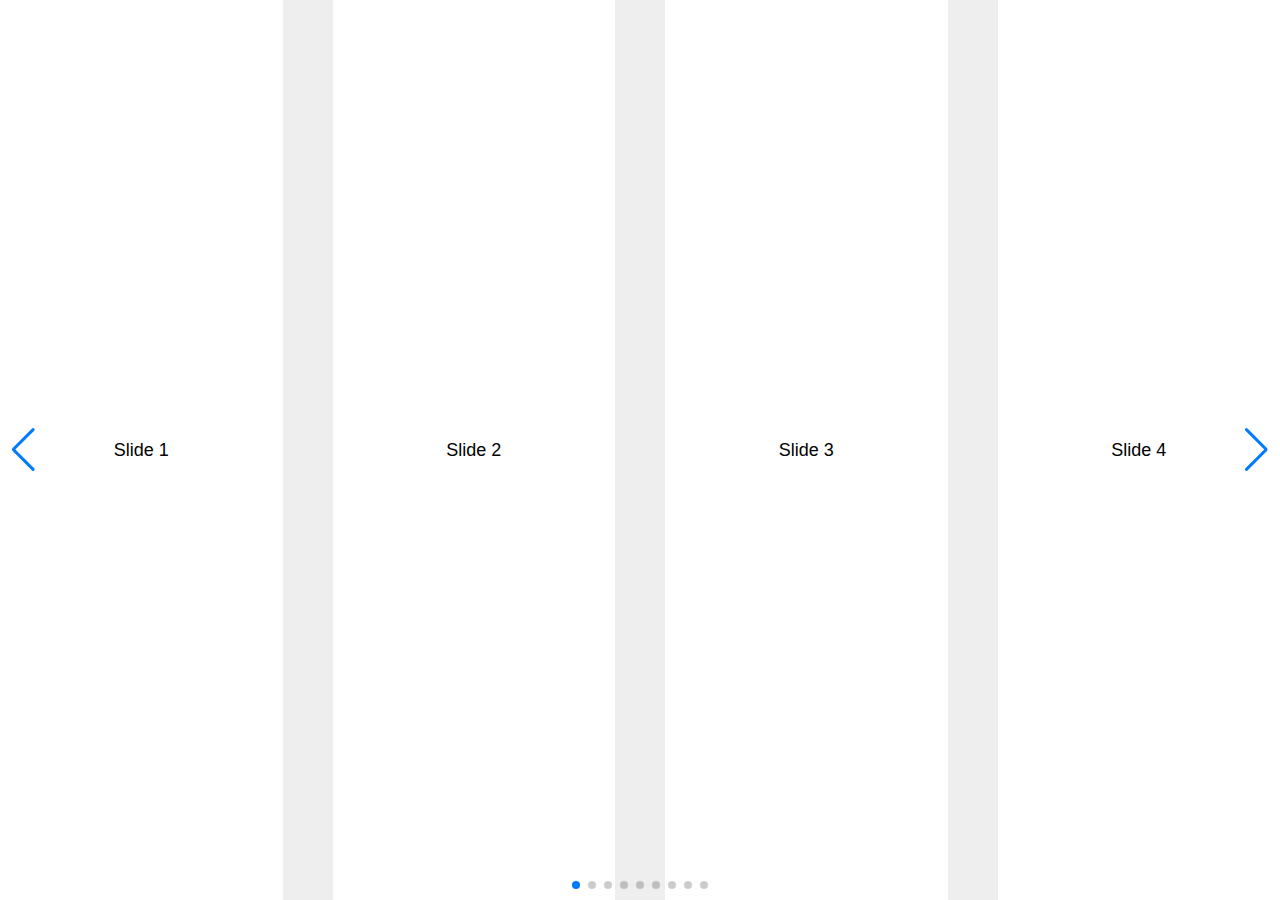
==== 01-slide/index.html @ f739c4b2 "dd" ====
<!DOCTYPE html>
<html lang="en">
    <head>
        <meta charset="utf-8" />
        <title>Swiper demo</title>
        <meta
            name="viewport"
            content="width=device-width, initial-scale=1, minimum-scale=1, maximum-scale=1"
        />
        <!-- Link Swiper's CSS -->
        <link
            rel="stylesheet"
            href="https://cdn.jsdelivr.net/npm/swiper@11/swiper-bundle.min.css"
        />

        <!-- Demo styles -->
        <style>
            html,
            body {
                position: relative;
                height: 100%;
            }

            body {
                background: #eee;
                font-family: Helvetica Neue, Helvetica, Arial, sans-serif;
                font-size: 14px;
                color: #000;
                margin: 0;
                padding: 0;
            }

            .swiper {
                width: 100%;
                height: 100%;
            }

            .swiper-slide {
                text-align: center;
                font-size: 18px;
                background: #fff;
                display: flex;
                justify-content: center;
                align-items: center;
            }

            .swiper-slide img {
                display: block;
                width: 100%;
                height: 100%;
                object-fit: cover;
            }

            .swiper {
                margin-left: auto;
                margin-right: auto;
            }
        </style>
    </head>

    <body>
        <!-- Swiper -->
        <div class="swiper mySwiper">
            <div class="swiper-wrapper">
                <div class="swiper-slide">Slide 1</div>
                <div class="swiper-slide">Slide 2</div>
                <div class="swiper-slide">Slide 3</div>
                <div class="swiper-slide">Slide 4</div>
                <div class="swiper-slide">Slide 5</div>
                <div class="swiper-slide">Slide 6</div>
                <div class="swiper-slide">Slide 7</div>
                <div class="swiper-slide">Slide 8</div>
                <div class="swiper-slide">Slide 9</div>
            </div>
            <div class="swiper-button-next"></div>
            <div class="swiper-button-prev"></div>
            <div class="swiper-pagination"></div>
        </div>

        <!-- Swiper JS -->
        <script src="https://cdn.jsdelivr.net/npm/swiper@11/swiper-bundle.min.js"></script>

        <!-- Initialize Swiper -->
        <script>
            var swiper = new Swiper('.mySwiper', {
                slidesPerView: 1,
                spaceBetween: 20,
                loop: true,
                pagination: {
                    el: '.swiper-pagination',
                    clickable: true,
                },
                navigation: {
                    nextEl: '.swiper-button-next',
                    prevEl: '.swiper-button-prev',
                },
                breakpoints: {
                    600: {
                        slidesPerView: 2,
                        spaceBetween: 20,
                    },
                    1024: {
                        slidesPerView: 4,
                        spaceBetween: 50,
                    },
                },
            });
        </script>
    </body>
</html>
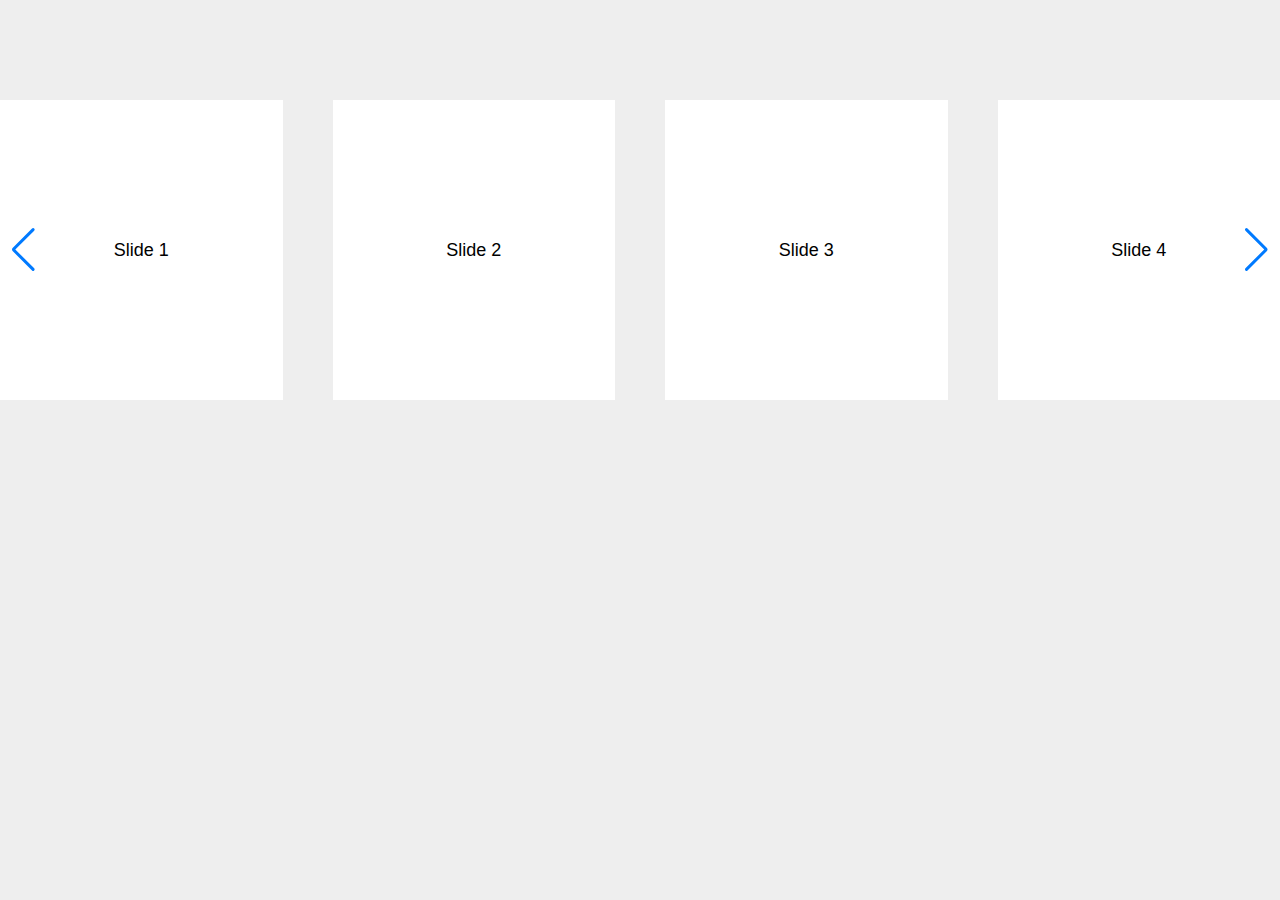
==== commit 002ef0e9: "dd" ====
--- a/01-slide/index.html
+++ b/01-slide/index.html
@@ -31,8 +31,13 @@
             }
 
             .swiper {
+                overflow: visible;
+                max-width: 1280px;
                 width: 100%;
-                height: 100%;
+                height: 300px;
+                margin-top: 100px;
+                margin-left: auto;
+                margin-right: auto;
             }
 
             .swiper-slide {
@@ -51,30 +56,31 @@
                 object-fit: cover;
             }
 
-            .swiper {
-                margin-left: auto;
-                margin-right: auto;
+            .container {
+                overflow: hidden;
             }
         </style>
     </head>
 
     <body>
         <!-- Swiper -->
-        <div class="swiper mySwiper">
-            <div class="swiper-wrapper">
-                <div class="swiper-slide">Slide 1</div>
-                <div class="swiper-slide">Slide 2</div>
-                <div class="swiper-slide">Slide 3</div>
-                <div class="swiper-slide">Slide 4</div>
-                <div class="swiper-slide">Slide 5</div>
-                <div class="swiper-slide">Slide 6</div>
-                <div class="swiper-slide">Slide 7</div>
-                <div class="swiper-slide">Slide 8</div>
-                <div class="swiper-slide">Slide 9</div>
+        <div class="container">
+            <div class="swiper mySwiper">
+                <div class="swiper-wrapper">
+                    <div class="swiper-slide">Slide 1</div>
+                    <div class="swiper-slide">Slide 2</div>
+                    <div class="swiper-slide">Slide 3</div>
+                    <div class="swiper-slide">Slide 4</div>
+                    <div class="swiper-slide">Slide 5</div>
+                    <div class="swiper-slide">Slide 6</div>
+                    <div class="swiper-slide">Slide 7</div>
+                    <div class="swiper-slide">Slide 8</div>
+                    <div class="swiper-slide">Slide 9</div>
+                </div>
+                <div class="swiper-button-next"></div>
+                <div class="swiper-button-prev"></div>
+                <!-- <div class="swiper-pagination"></div> -->
             </div>
-            <div class="swiper-button-next"></div>
-            <div class="swiper-button-prev"></div>
-            <div class="swiper-pagination"></div>
         </div>
 
         <!-- Swiper JS -->
@@ -86,6 +92,10 @@
                 slidesPerView: 1,
                 spaceBetween: 20,
                 loop: true,
+                // autoplay: {
+                //     delay: 2500,
+                //     disableOnInteraction: false,
+                // },
                 pagination: {
                     el: '.swiper-pagination',
                     clickable: true,
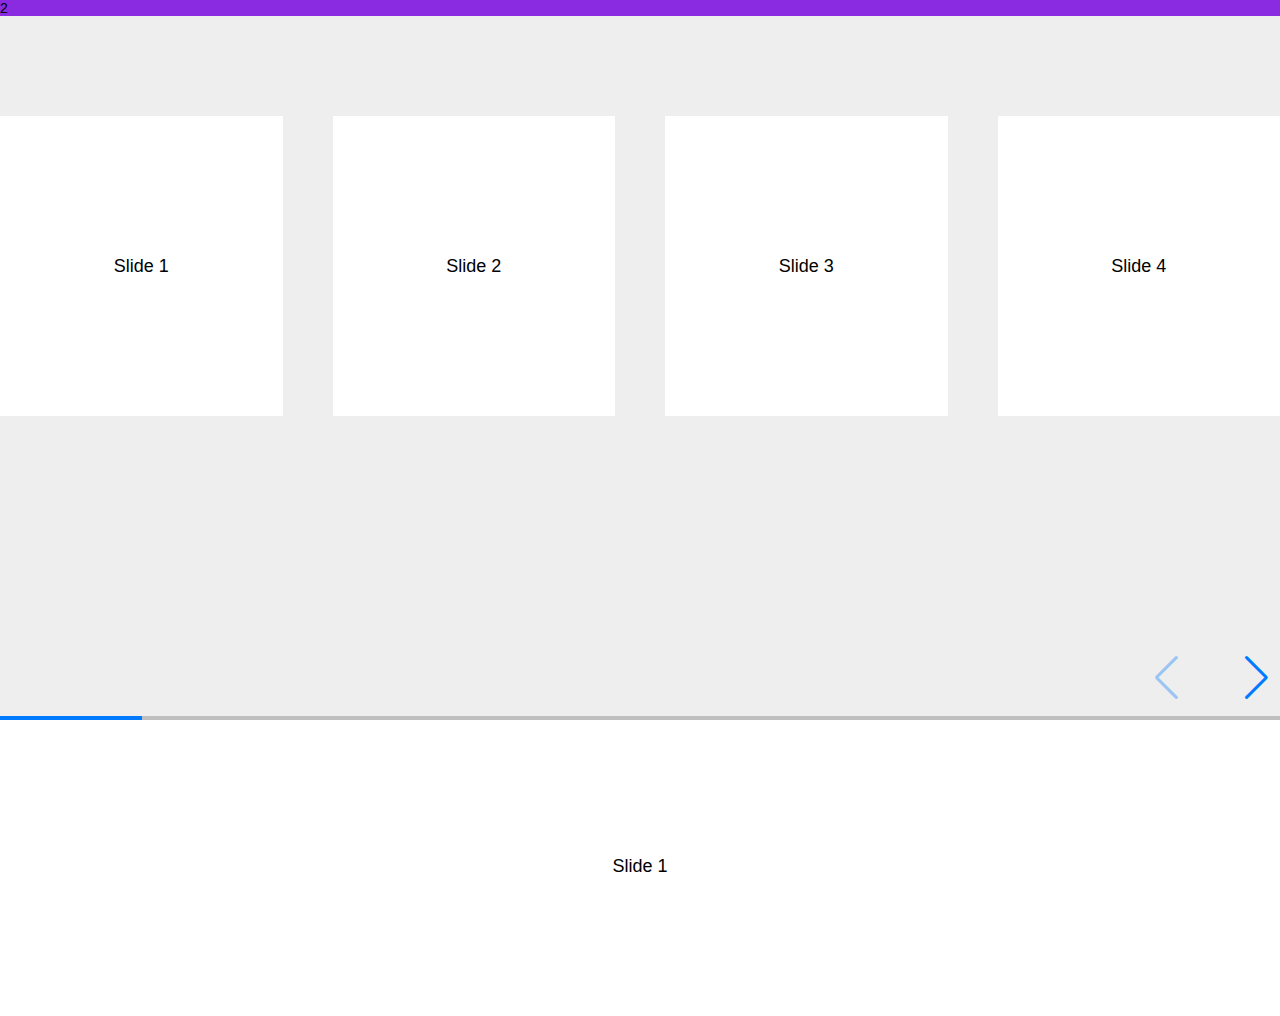
==== commit 6bae8ae6: "dd" ====
--- a/01-slide/index.html
+++ b/01-slide/index.html
@@ -35,7 +35,7 @@
                 max-width: 1280px;
                 width: 100%;
                 height: 300px;
-                margin-top: 100px;
+                margin-top: 300px;
                 margin-left: auto;
                 margin-right: auto;
             }
@@ -47,6 +47,7 @@
                 display: flex;
                 justify-content: center;
                 align-items: center;
+                height: 300px;
             }
 
             .swiper-slide img {
@@ -59,13 +60,37 @@
             .container {
                 overflow: hidden;
             }
+            .swiper-button-next,
+            .swiper-button-prev {
+                top: -60px;
+                margin-top: 0;
+            }
+            .swiper-button-prev {
+                right: 100px;
+                left: auto;
+            }
+            .swiper-container {
+                position: relative;
+            }
+            .parent {
+                margin-bottom: 100px;
+                background: lightblue;
+            }
+            .child {
+                height: 100%;
+                background: blueviolet;
+            }
         </style>
     </head>
 
     <body>
+        <div class="parent">
+            <div class="child">2</div>
+        </div>
+
         <!-- Swiper -->
-        <div class="container">
-            <div class="swiper mySwiper">
+        <div class="container etf-slide-wrap">
+            <div class="swiper-container etf-slide">
                 <div class="swiper-wrapper">
                     <div class="swiper-slide">Slide 1</div>
                     <div class="swiper-slide">Slide 2</div>
@@ -77,10 +102,26 @@
                     <div class="swiper-slide">Slide 8</div>
                     <div class="swiper-slide">Slide 9</div>
                 </div>
-                <div class="swiper-button-next"></div>
-                <div class="swiper-button-prev"></div>
-                <!-- <div class="swiper-pagination"></div> -->
+                <div class="swiper-button-next etf-next"></div>
+                <div class="swiper-button-prev etf-prev"></div>
             </div>
+        </div>
+
+        <div class="swiper intro-slide">
+            <div class="swiper-wrapper">
+                <div class="swiper-slide">Slide 1</div>
+                <div class="swiper-slide">Slide 2</div>
+                <div class="swiper-slide">Slide 3</div>
+                <div class="swiper-slide">Slide 4</div>
+                <div class="swiper-slide">Slide 5</div>
+                <div class="swiper-slide">Slide 6</div>
+                <div class="swiper-slide">Slide 7</div>
+                <div class="swiper-slide">Slide 8</div>
+                <div class="swiper-slide">Slide 9</div>
+            </div>
+            <div class="swiper-button-next intro-next"></div>
+            <div class="swiper-button-prev intro-prev"></div>
+            <div class="swiper-pagination intro-pagination"></div>
         </div>
 
         <!-- Swiper JS -->
@@ -88,21 +129,17 @@
 
         <!-- Initialize Swiper -->
         <script>
-            var swiper = new Swiper('.mySwiper', {
+            var etfSwiper = new Swiper('.etf-slide', {
                 slidesPerView: 1,
                 spaceBetween: 20,
                 loop: true,
-                // autoplay: {
-                //     delay: 2500,
-                //     disableOnInteraction: false,
-                // },
                 pagination: {
                     el: '.swiper-pagination',
                     clickable: true,
                 },
                 navigation: {
-                    nextEl: '.swiper-button-next',
-                    prevEl: '.swiper-button-prev',
+                    nextEl: '.etf-next',
+                    prevEl: '.etf-prev',
                 },
                 breakpoints: {
                     600: {
@@ -115,6 +152,17 @@
                     },
                 },
             });
+
+            var introSwiper = new Swiper('.intro-slide', {
+                pagination: {
+                    el: '.intro-pagination',
+                    type: 'progressbar',
+                },
+                navigation: {
+                    nextEl: '.intro-next',
+                    prevEl: '.intro-prev',
+                },
+            });
         </script>
     </body>
-</html>+</html>
